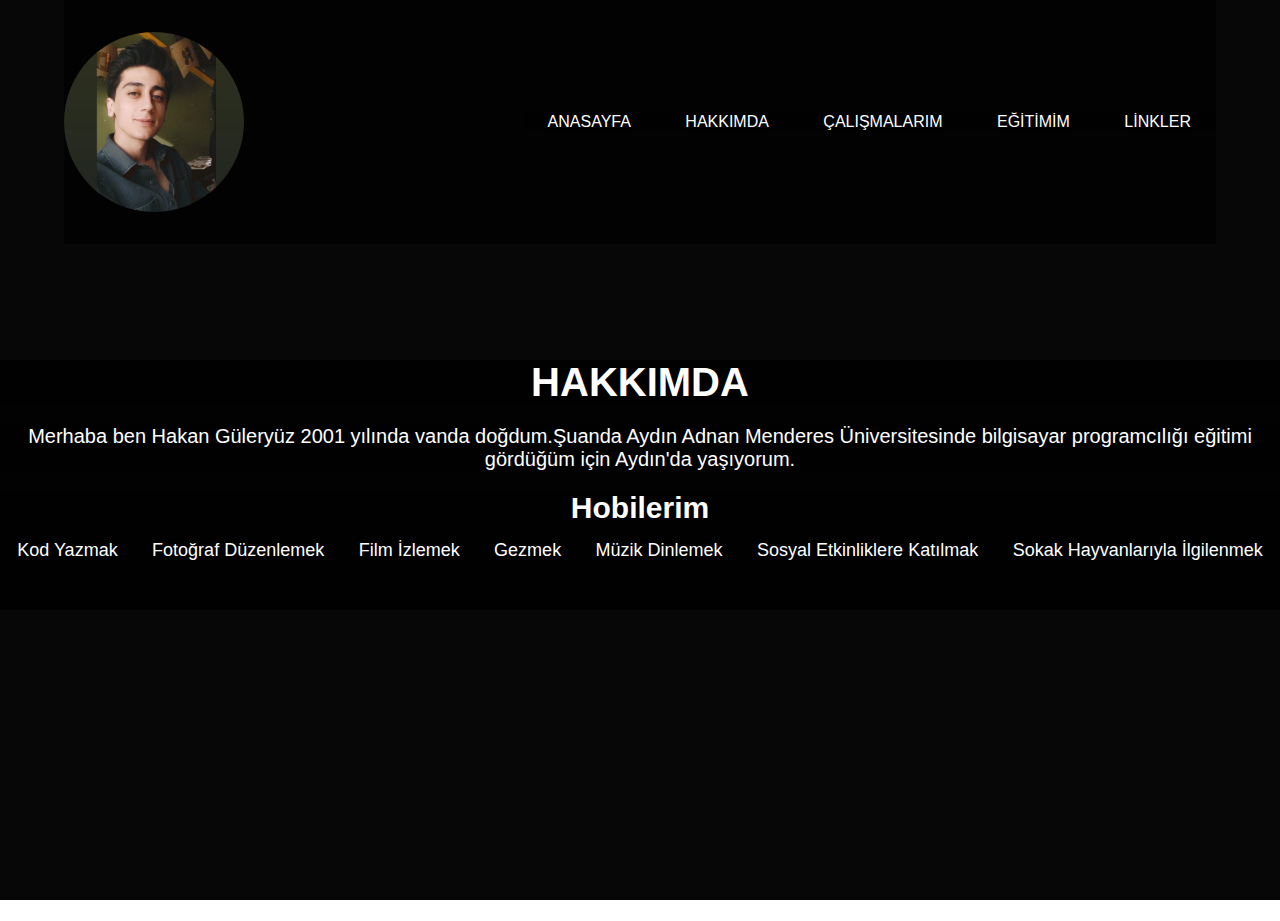
==== hakkımda.html @ f8c1821a "update" ====
<!DOCTYPE html>
<html lang="en">
<head>
    <meta charset="UTF-8">
    <meta http-equiv="X-UA-Compatible" content="IE=edge">
    <meta name="viewport" content="width=device-width, initial-scale=1.0">
    <title>HAKKIMDA</title>
    <link rel="stylesheet" href="hakkımda.css">
    <link rel="stylesheet" href="https://cdnjs.cloudflare.com/ajax/libs/font-awesome/6.1.1/css/all.min.css">
</head>
<body>
    <div class="banner">
        <div class="navbar">
            <img src="profilephoto.jpg" alt="" class="logo" width="180" height="180">
            <ul>
                <li><a href="index.html">ANASAYFA</a></li>
                <li><a href="hakkımda.html">HAKKIMDA</a></li>
                <li><a href="çalışmalarım.html">ÇALIŞMALARIM</a></li>
                <li><a href="eğitimim.html">EĞİTİMİM</a></li>
                <li><a href="linkler.html">LİNKLER</a></li>
            </ul>
        </div>
        <div class="content">
            <h1>HAKKIMDA</h1>
            <P>Merhaba ben Hakan Güleryüz 2001 yılında vanda doğdum.Şuanda Aydın Adnan Menderes Üniversitesinde bilgisayar programcılığı eğitimi gördüğüm için Aydın'da yaşıyorum.</P>
        <box>
            <h3>Hobilerim</h3>
            <ul>
                <li>Kod Yazmak</li>
                <li>Fotoğraf Düzenlemek</li>
                <li>Film İzlemek</li>
                <li>Gezmek</li>
                <li>Müzik Dinlemek</li>
                <li>Sosyal Etkinliklere Katılmak</li>
                <li>Sokak Hayvanlarıyla İlgilenmek</li> <br>
                <li></li>
            </ul>
        </box>
        </div>
    </div>
    <footer>
        <p class="copyright-text">Copyright &copy; 2022 All Rights Reserved by Hakan Güleryüz</p>
    </footer>
</body>

</html>
---- hakkımda.css ----
*{
    padding: 0;
    margin: 0;
    font-family: sans-serif;
    background-attachment: fixed;
    background-image: linear-gradient(rgba(0,0,0,0.7),rgba(0,0,0,0.7)),url( çalışmalarım.jpg );
    background-size: cover;
    background-position: center ;
}
.banner{
    height: 100vh;
    width: 100%;
    background-image: linear-gradient(rgba(0,0,0,0.7),rgba(0,0,0,0.7)),url( çalışmalarım.jpg );
    
}
.navbar{
    display: flex;
    width: 90%;
    margin: auto;
    padding: 32px 0;
    align-items: center;
    justify-content: space-between;
    background-size: cover;
    background-position: center ;
    
}
.logo{
    cursor: pointer;
    border-radius: 50% ;
    background-size: cover;
    background-position: center ;
    
}
.navbar ul li{
    list-style-type: none;
    display: inline-block;
    margin: 0 25px;
    background-size: cover;
    background-position: center ;
}
.navbar ul li a {
    text-decoration: none;
    color: #fff;
    background-size: cover;
    background-position: center ;
}
.content{
    width: 100%;
    position: absolute;
    top: 40%;
    color: rgb(255, 255, 255);
    text-align: center;
    background-size: cover;
    background-position: center ;
    
}
.content h1{
    font-size: 40px;
    background-size: cover;
    background-position: center ;
    
}
.content h3 {
    font-size: 30px;
    background-size: cover;
    background-position: center ;
}
.content p {
    font-size: 20px;
    margin: 20px auto;
    background-size: cover;
    background-position: center ;
}
.content box ul {
    margin: 0;
    padding: 0;
    background-size: cover;
    background-position: center ;
    
}
.content box ul li {
    display: inline-block;
    margin: 15px;
    list-style: none;
    font-size: 18px;
    background-size: cover;
    background-position: center ;
}
.content box ul li a{
    color: #fff
    
}
.content div ul li a:hover{
    color: #b9b9b9;
}

.content box ul li div {
    text-decoration: bottom;
}
body footer {
font-size: large;
color: #fff;
text-align: center;
}
.content footer :hover{
    color: #ffffff;
}
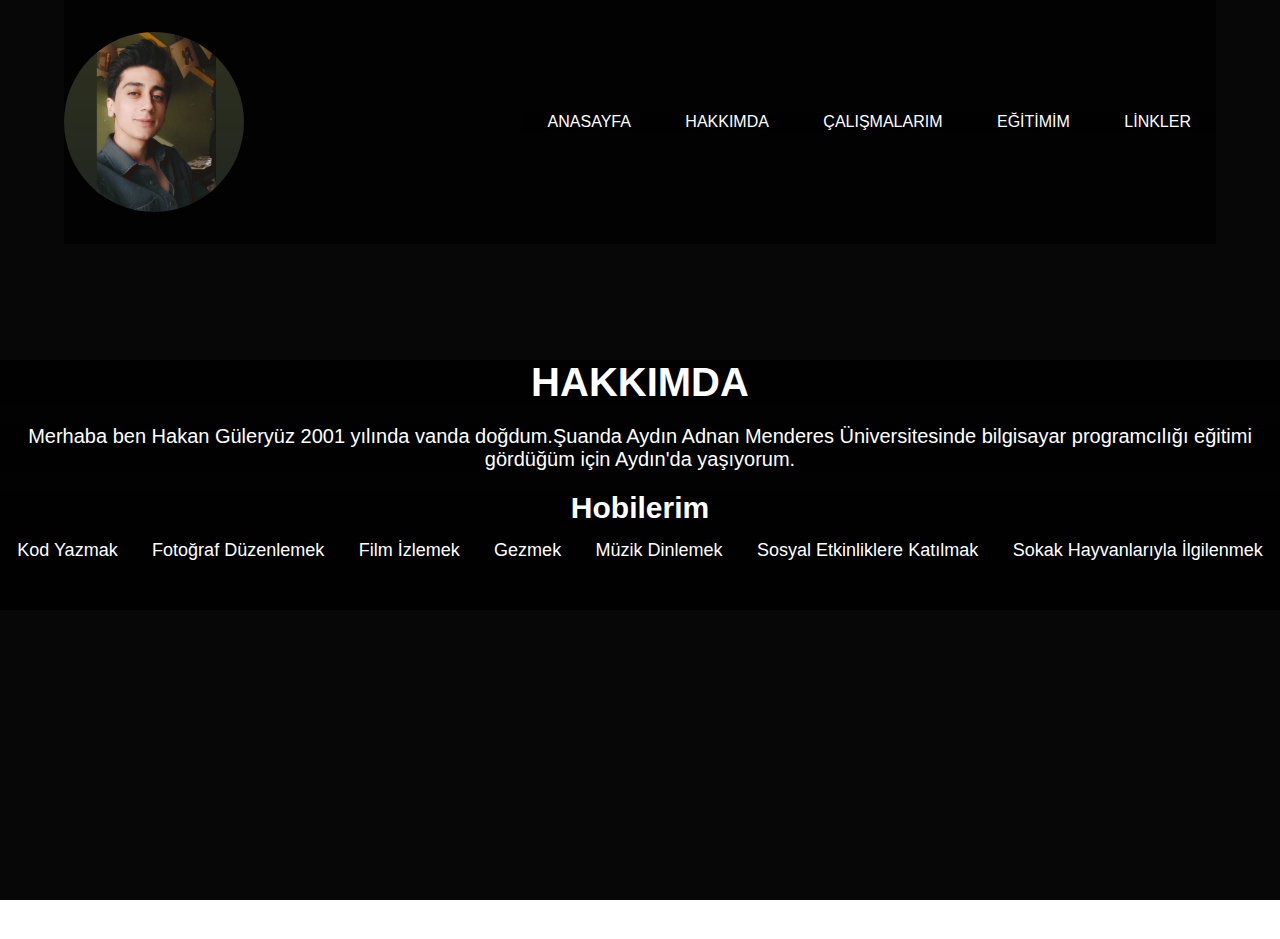
==== commit 7060416c: "update" ====
--- a/hakkımda.html
+++ b/hakkımda.html
@@ -37,7 +37,7 @@
             </ul>
         </box>
         </div>
-    </div>
+    </div> <br>
     <footer>
         <p class="copyright-text">Copyright &copy; 2022 All Rights Reserved by Hakan Güleryüz</p>
     </footer>
